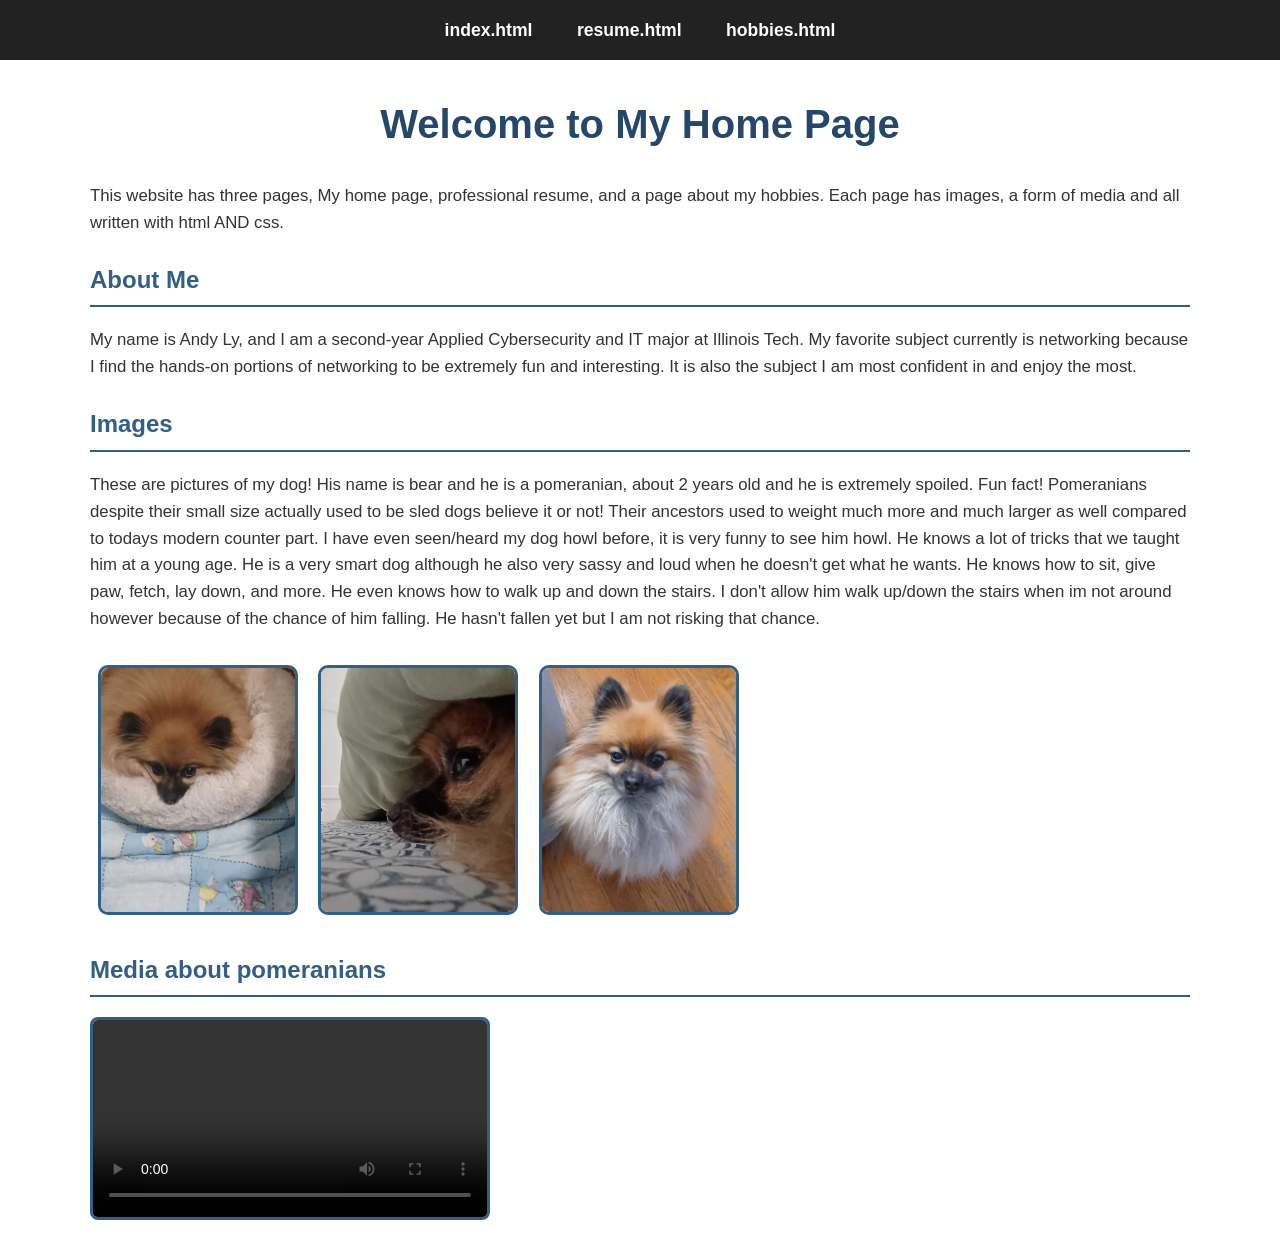
==== index.html @ 1941a958 "v1" ====
<!DOCTYPE html>
<html lang="en">
<head>
  <meta charset="UTF-8">
  <title>Home Page</title>
  <link rel="stylesheet" href="styles.css">
</head>
<body class="home">
  <nav class="site-nav">
  <ul>
    <li><a href="index.html">index.html</a></li>
    <li><a href="resume.html">resume.html</a></li>
    <li><a href="hobbies.html">hobbies.html</a></li>
  </ul>
  </nav>

  <main class="page-container">
  <h1>Welcome to My Home Page</h1>

  
  <p>This website has three pages, My home page, professional resume, and a page about my hobbies. Each page has images, a form of media and all written with html AND css. </p>

  <h2>About Me</h2>
  <p>My name is Andy Ly, and I am a second-year Applied Cybersecurity and IT major at Illinois Tech. My favorite subject currently is networking because I find the hands-on portions of networking to be extremely fun and interesting. It is also the subject I am most confident in and enjoy the most.</p>

  <h2>Images</h2>
  <p> These are pictures of my dog! His name is bear and he is a pomeranian, about 2 years old and he is extremely spoiled. Fun fact! Pomeranians despite their small size actually used to be sled dogs believe it or not! Their ancestors used to weight much more and much larger as well compared to todays modern counter part. I have even seen/heard my dog howl before, it is very funny to see him howl. He knows a lot of tricks that we taught him at a young age. He is a very smart dog although he also very sassy and loud when he doesn't get what he wants. He knows how to sit, give paw, fetch, lay down, and more. He even knows how to walk up and down the stairs. I don't allow him walk up/down the stairs when im not around however because of the chance of him falling. He hasn't fallen yet but I am not risking that chance.</p>
  
  <img width="200" height="250" src="Image1.webp" alt="Image 1">
  
  <img width="200" height="250" src="Image2.webp" alt="Image 2">
  
  <img width="200" height="250" src="Image3.webp" alt="Image 3">

  <h2>Media about pomeranians</h2>
  <video width="400" controls>
    <source src="Pom.mp4" type="video/mp4">
  </video>

  </main>
</body>
</html>
---- styles.css ----
/* general styling */

* {
  box-sizing: border-box;
}

body {
  font-family: Arial, Helvetica, sans-serif;
  margin: 0;
  padding: 0;
  line-height: 1.6;
}

/* shared navigation */

.site-nav {
  text-align: center;
  background-color: #222;
  padding: 1rem;
}

.site-nav ul {
  list-style: none;
  margin: 0;
  padding: 0;
}

.site-nav li {
  display: inline-block;
  margin: 0 1.25rem;
}

.site-nav a {
  color: white;
  text-decoration: none;
  font-weight: bold;
  font-size: 1.1rem;
}

.site-nav a:hover {
  color: #f4c542;
}

/* home page fluid layout */

/* Style 1: Fluid page layout */
.home .page-container {
  width: 90%;
  max-width: 1100px;
  margin: 2rem auto;
}

/* Style 2: Main heading appearance */
.home h1 {
  text-align: center;
  color: #25476a;
  font-size: 2.5rem;
}

/* Style 3: Section heading appearance */
.home h2 {
  color: #315f86;
  border-bottom: 2px solid #315f86;
  padding-bottom: 0.4rem;
}

/* Style 4: Paragraph appearance */
.home p {
  font-size: 1.05rem;
  color: #333;
  margin-bottom: 1.5rem;
}

/* Style 5: Image appearance */
.home img {
  width: 200px;
  height: 250px;
  object-fit: cover;
  margin: 0.5rem;
  border: 3px solid #315f86;
  border-radius: 10px;
}

/* Style 6: Video appearance */
.home video {
  max-width: 100%;
  border: 3px solid #315f86;
  border-radius: 8px;
}

/* resume page */

/* Style 1: Fixed width page layout */
.resume .page-container {
  width: 900px;
  margin: 2rem auto;
  padding: 2rem;
  background-color: #ffffff;
}

/* Style 2: Main heading appearance */
.resume h1 {
  text-align: center;
  color: #17365d;
  border-bottom: 3px solid #17365d;
  padding-bottom: 1rem;
}

/* Style 3: Section heading appearance */
.resume h2 {
  color: #254f77;
  background-color: #e6eef5;
  padding: 0.5rem;
  border-left: 5px solid #254f77;
}

/* Style 4: Paragraph appearance */
.resume p {
  font-size: 1rem;
  margin: 0.5rem 0;
  color: #333;
}

/* Style 5: List appearance */
.resume ul {
  padding-left: 2rem;
}

.resume li {
  margin-bottom: 0.5rem;
  color: #333;
}

/* hobbies pages, fluid layout */

/* Style 1: Fluid page layout */
.personal .page-container {
  width: 90%;
  max-width: 1100px;
  margin: 2rem auto;
}

/* Style 2: Main heading appearance */
.personal h1 {
  text-align: center;
  color: #633b78;
  font-size: 2.4rem;
}

/* Style 3: Section heading appearance */
.personal h2 {
  color: #754b91;
  border-bottom: 2px solid #b18ac7;
  padding-bottom: 0.4rem;
}

/* Style 4: Paragraph appearance */
.personal p {
  color: #333;
  font-size: 1.05rem;
  margin-bottom: 1.5rem;
}

/* Style 5: List appearance */
.personal ul {
  background-color: #f3edf7;
  padding: 1rem 1rem 1rem 2.5rem;
  border-radius: 8px;
}

.personal li {
  margin-bottom: 0.4rem;
}

.personal h3,
.personal h4 {
  color: #754b91;
}
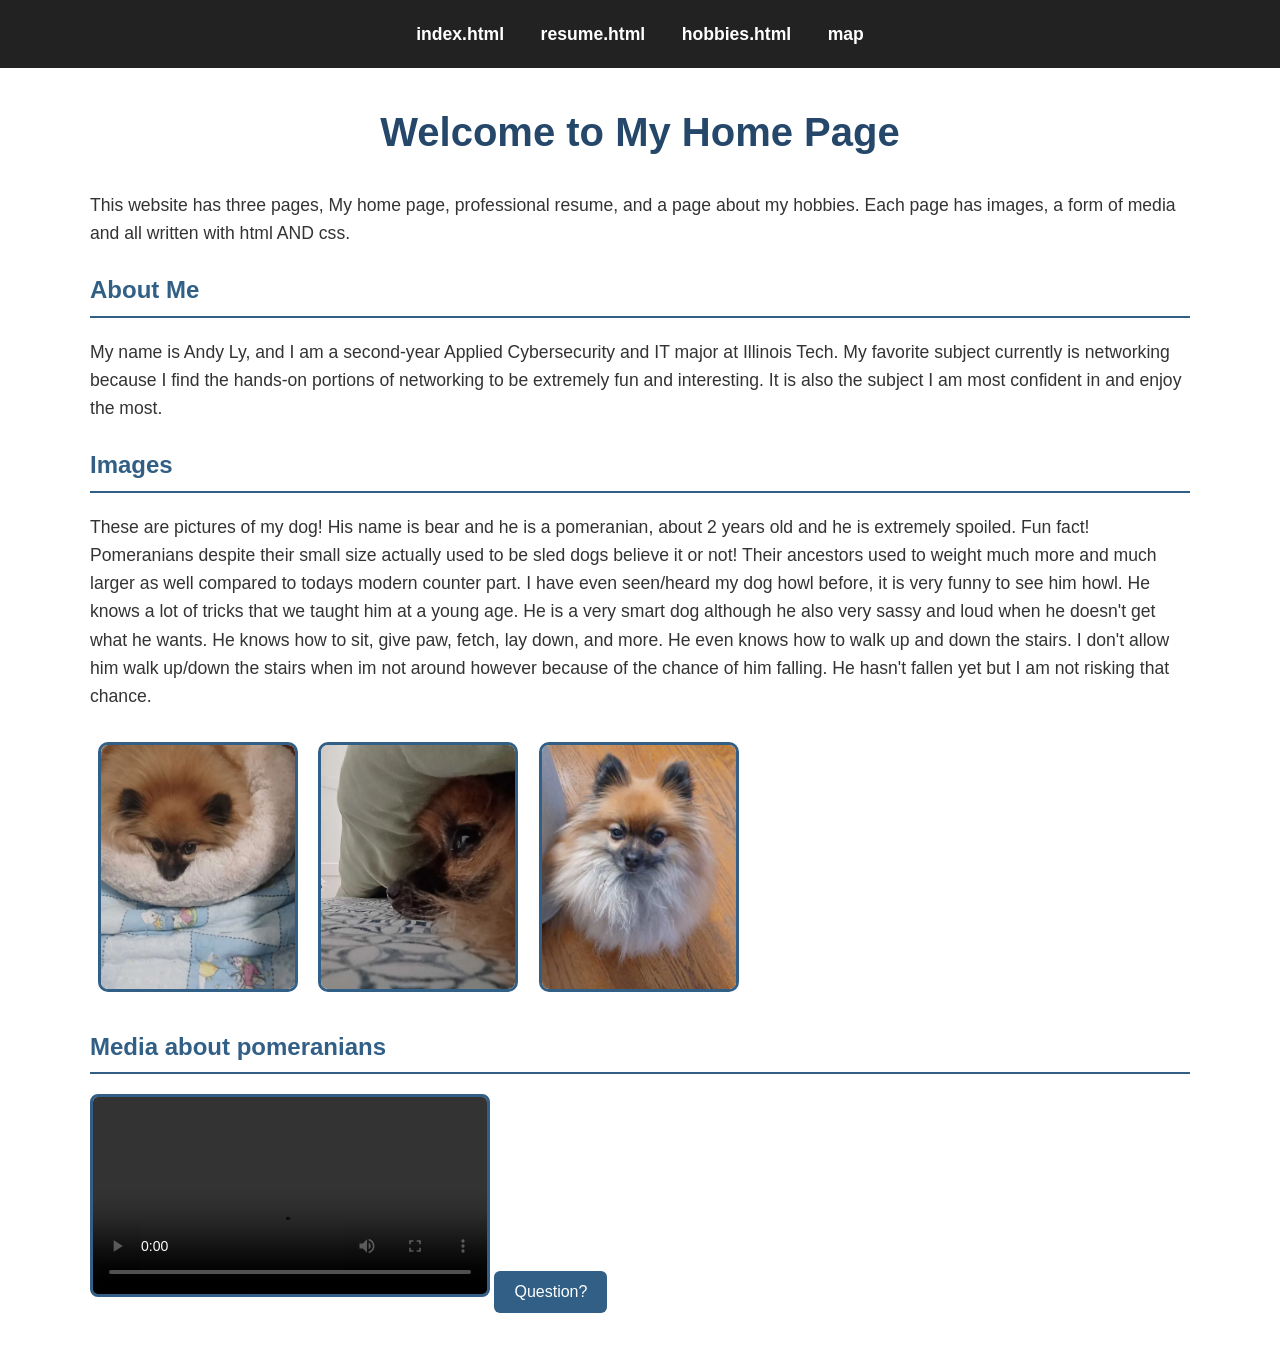
==== commit 77358e50: "v2" ====
--- a/index.html
+++ b/index.html
@@ -4,6 +4,8 @@
   <meta charset="UTF-8">
   <title>Home Page</title>
   <link rel="stylesheet" href="styles.css">
+  <script src="script.js" defer></script>
+
 </head>
 <body class="home">
   <nav class="site-nav">
@@ -11,6 +13,7 @@
     <li><a href="index.html">index.html</a></li>
     <li><a href="resume.html">resume.html</a></li>
     <li><a href="hobbies.html">hobbies.html</a></li>
+    <li><a href="map.html">map</a></li>
   </ul>
   </nav>
 
@@ -37,6 +40,7 @@
     <source src="Pom.mp4" type="video/mp4">
   </video>
 
+  <button id="questionButton">Question?</button>
   </main>
 </body>
 </html>
--- a/styles.css
+++ b/styles.css
@@ -176,4 +176,132 @@
 .personal h3,
 .personal h4 {
   color: #754b91;
+}
+
+/* Map page styling */
+
+.map-page .page-container {
+  width: 90%;
+  max-width: 1100px;
+  margin: 2rem auto;
+}
+
+.map-page h1 {
+  text-align: center;
+  color: #25476a;
+}
+
+#map {
+  width: 100%;
+  height: 400px;
+  margin: 2rem auto;
+  border: 3px solid #315f86;
+  border-radius: 10px;
+}
+
+button {
+  background-color: #315f86;
+  color: white;
+  padding: 12px 20px;
+  border: none;
+  border-radius: 6px;
+  font-size: 1rem;
+  cursor: pointer;
+}
+
+button:hover {
+  background-color: #25476a;
+}
+
+
+/* MOBILE FIRST DEFAULT STYLING */
+
+/* Navigation for smaller screens */
+.site-nav li {
+  margin: 0.5rem;
+}
+
+.site-nav a {
+  font-size: 0.9rem;
+}
+
+.resume .page-container {
+  width: 90%;
+  max-width: 900px;
+}
+
+
+/* First media query: tablets*/
+/* Applies to screens 600px and wider */
+
+@media screen and (min-width: 600px) {
+
+    /* Change 1: Increase navigation spacing */
+    .site-nav li {
+        margin: 0 1rem;
+    }
+
+    /* Change 2: Increase navigation font */
+    .site-nav a {
+        font-size: 1.05rem;
+    }
+
+    /* Change 3: Increase page width */
+    .home .page-container,
+    .personal .page-container {
+        width: 85%;
+    }
+
+    /* Change 4: Increase paragraph font size */
+    .home p,
+    .personal p {
+        font-size: 1.1rem;
+    }
+
+    /* Change 5: Increase map height */
+    #map {
+        height: 450px;
+    }
+
+}
+
+
+/* Second media query: desktops */
+/* Applies to screens 900px and wider */
+
+@media screen and (min-width: 900px) {
+
+    /* Change 1: Increase navigation padding */
+    .site-nav {
+        padding: 1.25rem;
+    }
+
+    /* Change 2: Increase navigation font */
+    .site-nav a {
+        font-size: 1.1rem;
+    }
+
+    /* Change 3: Set home page width */
+    .home .page-container {
+        width: 90%;
+        max-width: 1100px;
+    }
+
+    /* Change 4: Set resume page width */
+    .resume .page-container {
+        width: 900px;
+        padding: 2rem;
+    }
+
+    /* Change 5: Increase heading size */
+    .home h1,
+    .personal h1 {
+        font-size: 2.5rem;
+    }
+
+    /* Change 6: Increase map height */
+    #map {
+        height: 500px;
+    }
+
 }
